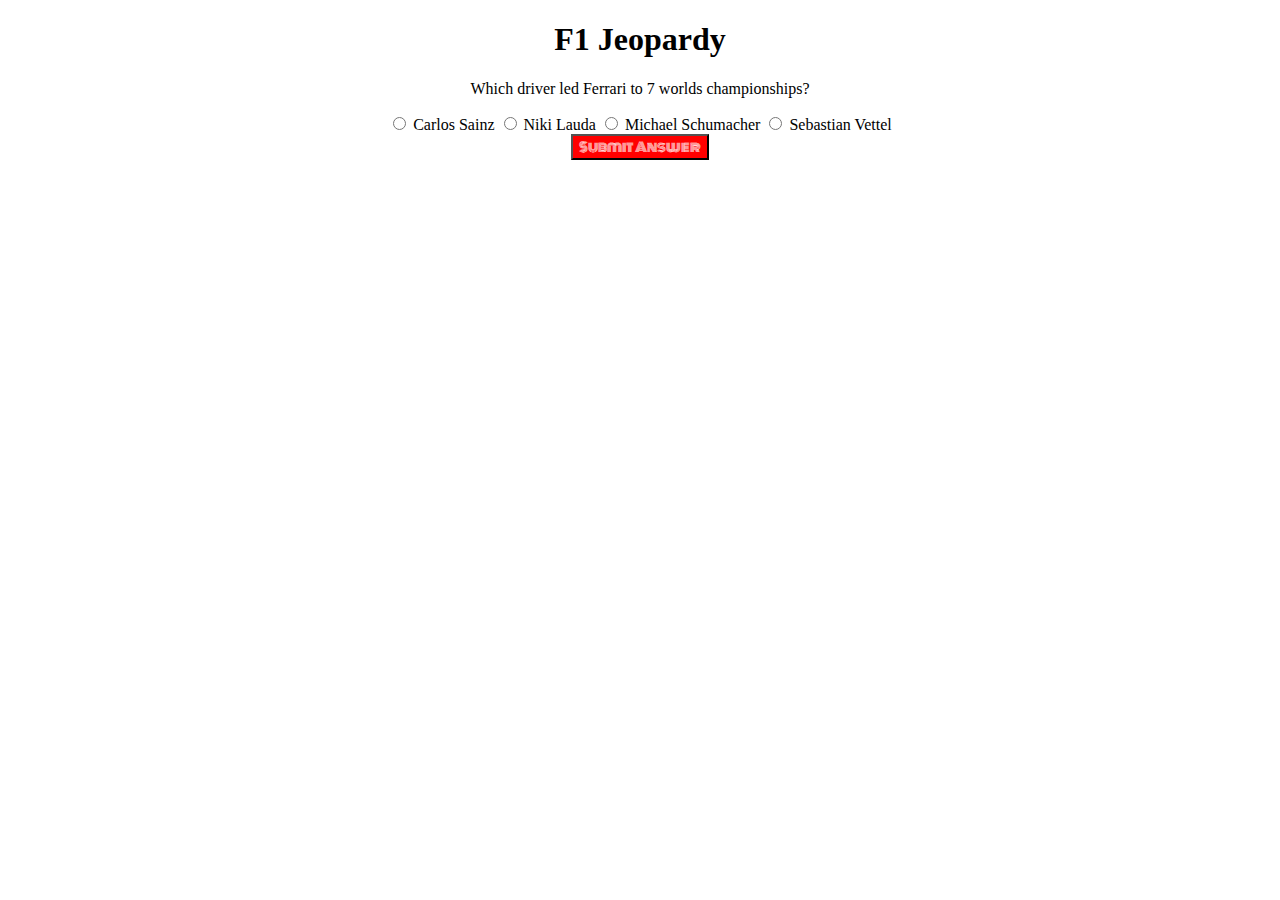
==== newindex.html @ 7fdd1fc2 "starting css" ====
<!DOCTYPE html>
<html lang="en">
  <head>
    <meta charset="UTF-8" />
    <meta http-equiv="X-UA-Compatible" content="IE=edge" />
    <meta name="viewport" content="width=device-width, initial-scale=1.0" />
    <title>Document</title>
    <link rel="stylesheet" href="/newstyle.css" />
    <link rel="preconnect" href="https://fonts.gstatic.com">
    <link href="https://fonts.googleapis.com/css2?family=Monoton&family=Patua+One&display=swap" rel="stylesheet">
   

  </head>
  <body>
    <h1>F1 Jeopardy</h1>

    <p id="score"></p>

    <div id="quiz"><!-- This div will hold the physical quiz itself--></div>

    <form id="form1" name="form1">
      <p id="question">question</p>
      <!-- insert question here-->
      <input type="radio" id="input1" name="input1"/>
      <label for="input1">answer1</label>

      <input type="radio" id="input2" name="input1" />
      <label for="input2">answer2</label>

      <input type="radio" id="input3" name="input1" />
      <label for="input3">answer3</label>

      <input type="radio" id="input4" name="input1" />
      <label for="input4">answer4</label>
    </form>

    <button id="submit">Submit Answer</button>
    <!-- submit button -->

    <div id="answers">
        <p id="results"></p>
    
    </div>

    <script src="/newgame.js"></script>
  </body>
</html>
---- newstyle.css ----
#submit {
    color: white;
    font-family: 'Monoton', cursive;
    background-color: red;
    
}

body {
    text-align: center;
}
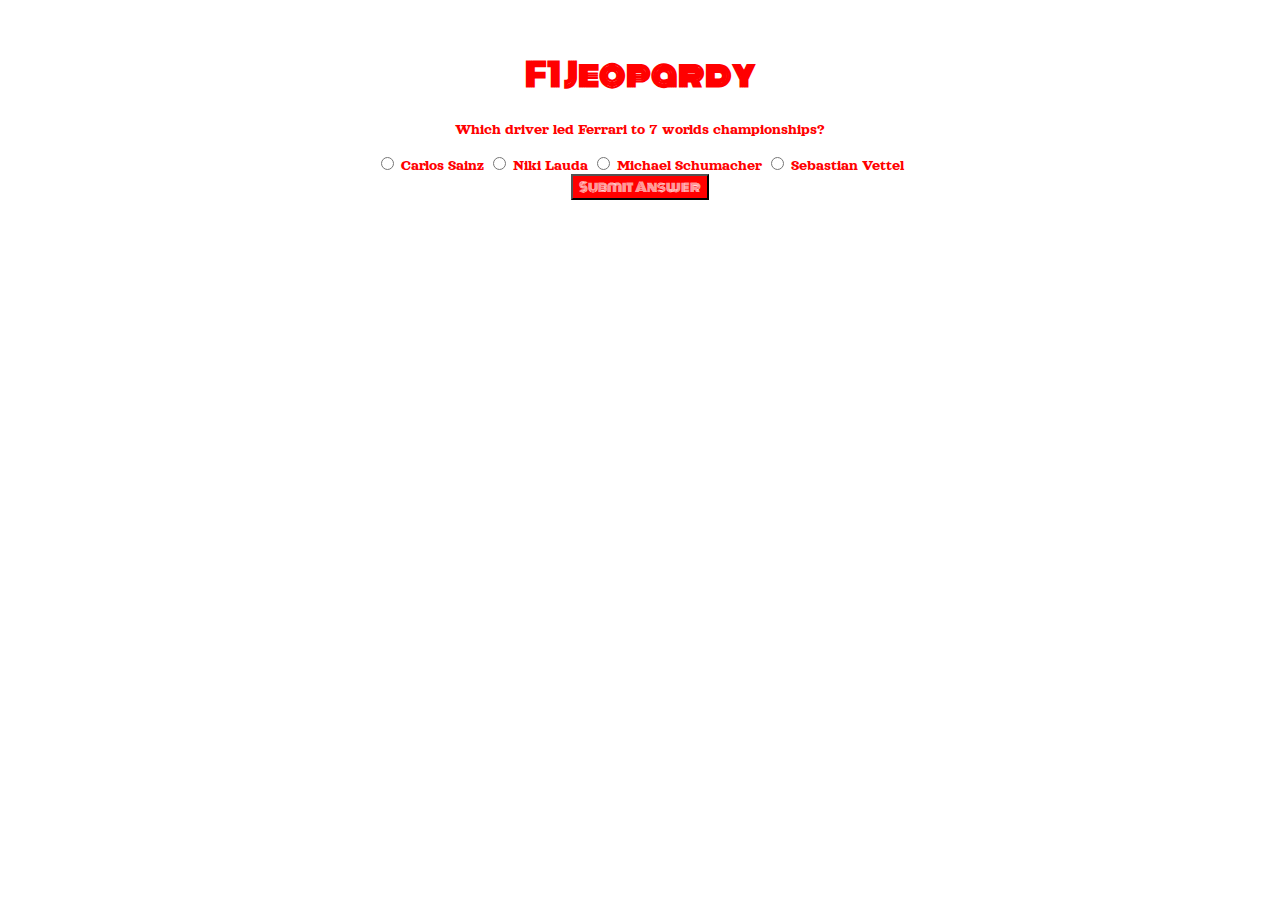
==== commit 181e3279: "style changes" ====
--- a/newindex.html
+++ b/newindex.html
@@ -8,6 +8,8 @@
     <link rel="stylesheet" href="/newstyle.css" />
     <link rel="preconnect" href="https://fonts.gstatic.com">
     <link href="https://fonts.googleapis.com/css2?family=Monoton&family=Patua+One&display=swap" rel="stylesheet">
+    <link rel="preconnect" href="https://fonts.gstatic.com">
+<link href="https://fonts.googleapis.com/css2?family=Orelega+One&display=swap" rel="stylesheet">
    
 
   </head>
@@ -21,17 +23,17 @@
     <form id="form1" name="form1">
       <p id="question">question</p>
       <!-- insert question here-->
-      <input type="radio" id="input1" name="input1"/>
-      <label for="input1">answer1</label>
+      <input type="radio" id="input1" class="one" name="input1"/>
+      <label class="two" for="input1">answer1</label>
 
-      <input type="radio" id="input2" name="input1" />
-      <label for="input2">answer2</label>
+      <input type="radio" id="input2" class="one" name="input1" />
+      <label class="two" for="input2">answer2</label>
 
-      <input type="radio" id="input3" name="input1" />
-      <label for="input3">answer3</label>
+      <input type="radio" id="input3" class="one" name="input1" />
+      <label class="two" for="input3">answer3</label>
 
-      <input type="radio" id="input4" name="input1" />
-      <label for="input4">answer4</label>
+      <input type="radio" id="input4" class="one" name="input1" />
+      <label class="two" for="input4">answer4</label>
     </form>
 
     <button id="submit">Submit Answer</button>
--- a/newstyle.css
+++ b/newstyle.css
@@ -6,5 +6,28 @@
 }
 
 body {
-    text-align: center;
-}+    background-image: url(https://cdn.statically.io/img/wallpapercart.com/wp-content/uploads/2019/08/f1-desktop-wallpaper.jpg?quality=100&f=auto);
+    margin-top: 50px;
+   background-size: 1200px 700px;
+   text-align: center;
+   
+   
+
+}
+
+h1 {
+    color: red;
+    font-family: 'Monoton', cursive;
+}
+
+#question {
+    color: red;
+    font-family: 'Orelega One', cursive;
+    font-size: 60;
+}
+
+.two {
+    font-family: 'Orelega One', cursive;
+    color: red;
+}
+
